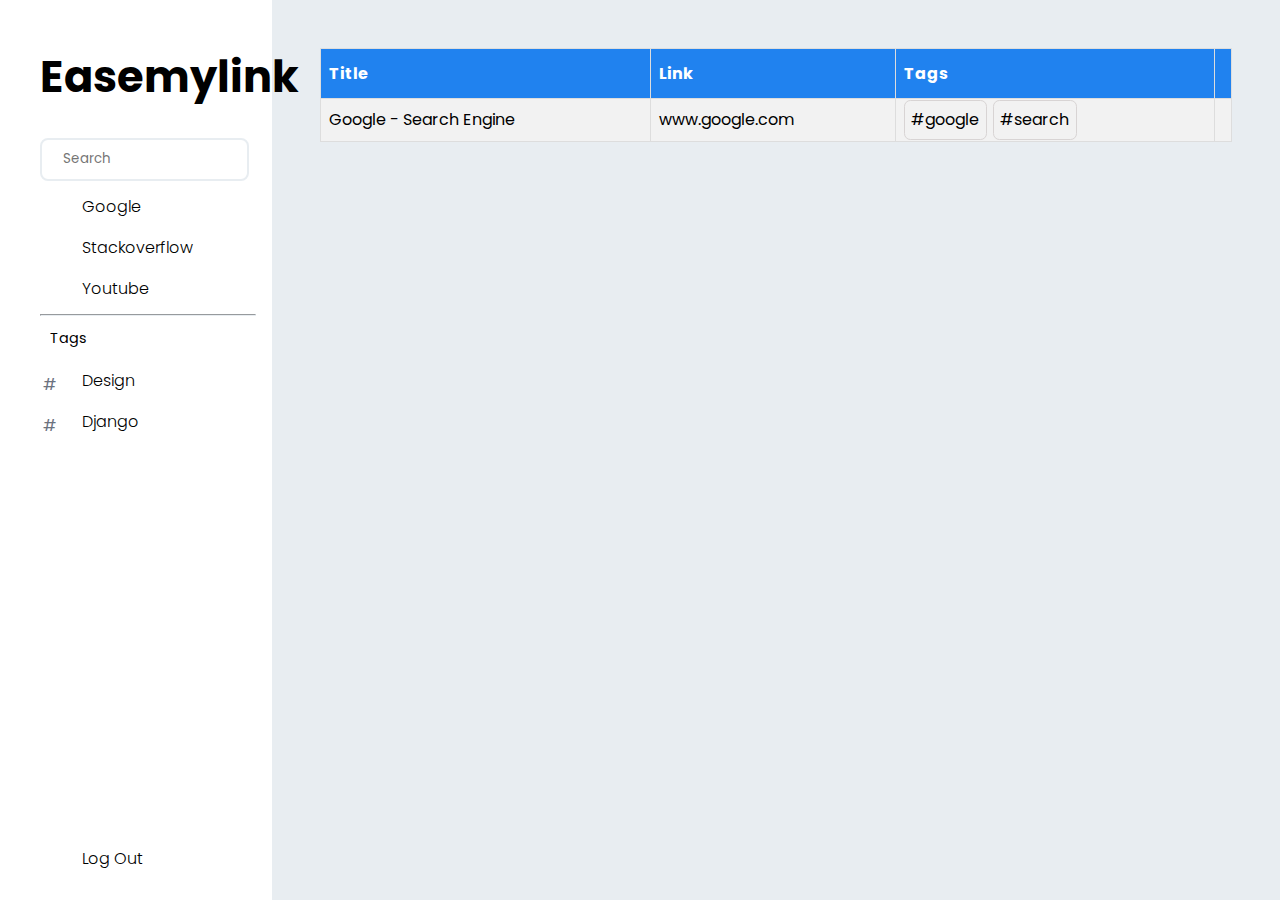
==== index.html @ 98e8a58d "Finalised" ====
<!DOCTYPE html>
<html>
  <head>
    <meta charset="utf-8" />
    <meta name="viewport" content="width=device-width" />
    <title>EaseMyLink</title>
    <link href="style.css" rel="stylesheet" type="text/css" />
    <link
      rel="stylesheet"
      href="https://cdnjs.cloudflare.com/ajax/libs/font-awesome/6.4.0/css/all.min.css"
      integrity="sha512-iecdLmaskl7CVkqkXNQ/ZH/XLlvWZOJyj7Yy7tcenmpD1ypASozpmT/E0iPtmFIB46ZmdtAc9eNBvH0H/ZpiBw=="
      crossorigin="anonymous"
      referrerpolicy="no-referrer"
    />
    <link rel="preconnect" href="https://fonts.googleapis.com" />
    <link rel="preconnect" href="https://fonts.gstatic.com" crossorigin />
    <link
      href="https://fonts.googleapis.com/css2?family=Roboto:wght@400&display=swap"
      rel="stylesheet"
    />
    <link
      href="https://fonts.googleapis.com/css2?family=Poppins:wght@400&display=swap"
      rel="stylesheet"
    />
  </head>

  <body>
    <div class="bodyContainer">
      <aside class="sidebar">
        <nav>
          <ul>
            <li class="link" id="logo">
              <h1>Easemylink</h1>
            </li>
            <li class="link" id="search">
              <div class="row">
                <i
                  class="icon fa-solid fa-magnifying-glass"
                  style="color: #5f5d604d"
                ></i>
                <input type="search" name="search" placeholder="Search" />
              </div>
            </li>
            <li class="link">
              <div class="row">
                <i class="fa-solid fa-bars-progress icon"></i>
                <span class="rowTitle">Google</span>
              </div>
            </li>
            <li class="link">
              <div class="row">
                <i class="fa-solid fa-bell icon"></i>
                <span class="rowTitle">Stackoverflow</span>
              </div>
            </li>
            <li class="link">
              <div class="row">
                <i class="fa-solid fa-book icon"></i>
                <span class="rowTitle">Youtube</span>
              </div>
            </li>
            <hr class="line" />
            <div class="row tagRowHeader">
              <span class="tagRowHeaderTitle">Tags</span>
              <i class="fa-solid fa-plus icon" style="color: #5f5d604d"></i>
            </div>

            <li class="link">
              <div class="row">
                <span class="icon">#</span>
                <!-- <i class="fa-solid fa-tag icon"></i> -->
                <span class="rowTitle">Design</span>
              </div>
            </li>

            <li class="link">
              <div class="row">
                <span class="icon">#</span>
                <!-- <i class="fa-solid fa-tag icon"></i> -->
                <span class="rowTitle">Django</span>
              </div>
            </li>
            <li class="link" id="logOut">
              <div class="row">
                <i class="fa-solid fa-right-from-bracket icon"></i>
                <span class="rowTitle">Log Out</span>
              </div>
            </li>
          </ul>
        </nav>
      </aside>
      <div class="main">
        <div class="mainContainer">
          <table class="tagsTable">
              <tr>
                <th scope="col">Title</th>
                <th scope="col">Link</th>
                <th scope="col">Tags</th>
                <th></th>
              </tr>
              <tr>
                <td>Google - Search Engine</td>
                <td>www.google.com</td>
                <td>
                  <ul class="tableTags">
                  <li class="tableTag">#google</li>
                  <li class="tableTag">#search</li>
                </ul>
                </td>
                <td>
                  <i class="fas fa-edit"></i>
                  <i class="fa-solid fa-trash trashIcon"></i>
                </td>
              </tr>
          </table>
        </div>
      </div>
    </div>
  </body>
</html>
---- style.css ----
* {
    box-sizing: border-box;
    font-family: 'Poppins', sans-serif;
}

body {
    width: 100%;
    height: 100%;
    margin: 0px;
    padding: 0px;
    font-family: 'Roboto', sans-serif;
}

:root {
    --secondary-color: #E8EDF1;
    /* E8EDF1 */
    --mainCol: #2082EF;
}

.bodyContainer {
    margin: 0px;
    background: var(--secondary-color);
    height: 100vh;
    width: 100%;
    display: flex;
}

.sidebar {
    position: relative;
    background: #fff;
    height: 100%;
    width: 17rem;
    font-size: large;
}

.link {
    list-style: none;
    margin-bottom: 0.6rem;
}

.tagRowHeader {
    justify-content: space-between;
    margin-left: 0.4rem;
    margin-right: .9rem;
    margin-bottom: 0.8rem;
}

.tagRowHeaderTitle {
    margin: 0;
    font-size: .9rem;
}

#search {
    border: 2px solid var(--secondary-color);
    width: 90%;
    border-radius: 0.5rem;
}

#search input {
    padding-top: 0.4rem;
    padding-bottom: 0.4rem;
    border-radius: 0.5rem;
    border: none;
    width: 100%;
    font-family: 'Poppins', sans-serif;
}

#search .icon {
    padding-right: 1rem;
}

#search input:focus-visible {
    outline: none;
}

.line {
    border-color: var(--secondary-color);
    margin-right: 1rem;
}

.sidebar ul {
    margin: 0px;
}

#logo {
    padding-top: 1rem;
    margin: 0px;
    color: black;
    font-weight: 700;
    font-size: larger;

}

#logOut {
    position: absolute;
    bottom: 1rem;
    width: 70%;
}

.link:hover {
    /* border-left: 5px solid #828282 ; */
    border-right: 2px solid var(--mainCol);
    /* background-color: #d8d4d4; */
    cursor: pointer;
}

#logOut,
#logo:hover {
    border: none;
    padding-left: 0rem;
    background-color: white;
}

.row {
    display: flex;
    /* justify-content: space-evenly; */
    padding: 0.2rem;
    align-items: center;
}

.icon {
    cursor: pointer;
    font-size: 1rem;
    width: 1rem;
    height: 1rem;
    color: #6c737f;
}

.rowTitle {
    margin-left: 1.4rem;
    font-weight: 300;
    font-size: 1rem;
}

.main {
    /* display: flex; */
    width: 100%;
    /* flex-direction: column; */
    /* align-items: center; */
}

.mainContainer {
    display: flex;
    flex-direction: column;
    align-items: center;
    margin: 3rem;
}

/* Table CSS Starts  */
.tagsTable {
    width: 100%;
    border-collapse: collapse;
}

.tagsTable td,
.tagsTable th {
    border: 1px solid #ddd;
    padding-left: 8px;
}

.tagsTable tr:nth-child(even) {
    background-color: #f2f2f2;
}

.tagsTable tr:hover {
    background-color: #ddd;
}

.tagsTable th {
    padding-top: 12px;
    padding-bottom: 12px;
    text-align: left;
    background-color: var(--mainCol);
    color: white;
}

.tableTags {
    display: flex;
    padding: 0;
    margin: 0;
}

.tableTag {
    list-style: none;
    border: 1px solid #d8d4d4;
    padding: .4rem;
    border-radius: .4rem;
    margin-right: .4rem;
    /* outline: none; */
    /* font-weight:bold; */
}

.tableTag a {
    text-decoration: none;
    color: black;
    font-family: 'Poppins', sans-serif;
}

/* Table CSS Ends */
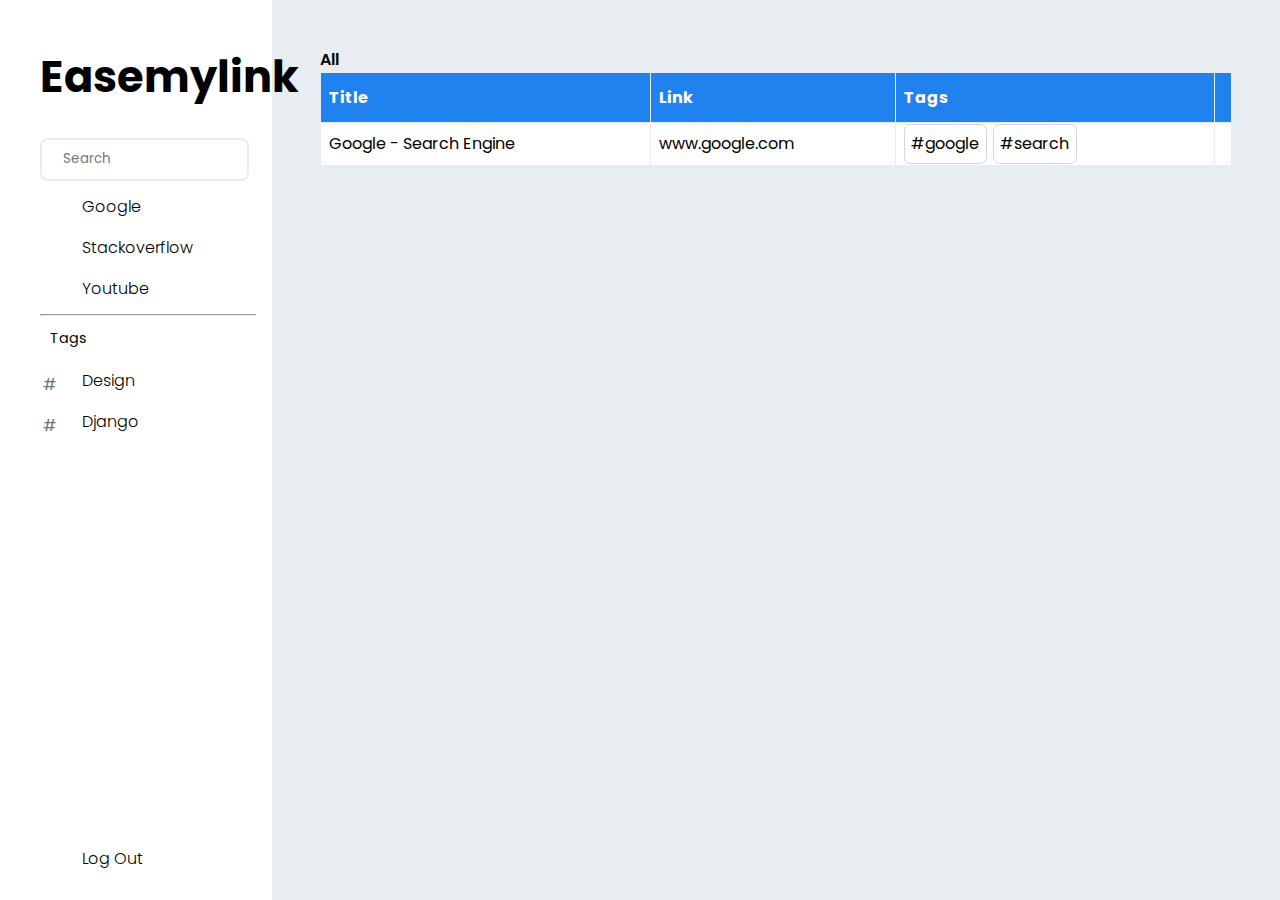
==== commit 8de939a3: "Breadcrumb added" ====
--- a/index.html
+++ b/index.html
@@ -91,6 +91,9 @@
       </aside>
       <div class="main">
         <div class="mainContainer">
+          <ul class="breadcrumb">
+            <li class="breadcrumbItem">All</li>
+          </ul>
           <table class="tagsTable">
               <tr>
                 <th scope="col">Title</th>
--- a/style.css
+++ b/style.css
@@ -140,11 +140,52 @@
 }
 
 .mainContainer {
-    display: flex;
+    /* display: flex;
     flex-direction: column;
+    align-items: center; */
+    margin: 3rem;
+}
+/* Breadcrum CSS Starts */
+.breadcrumb {
+    display: flex;
+    flex-wrap: wrap;
+    padding: 0;
+    margin: 0;
+    list-style: none;
+    border-radius: .4rem;
+}
+
+.breadcrumbItem{
+    display: flex;
     align-items: center;
-    margin: 3rem;
-}
+    /* padding: .5rem .75rem; */
+    text-decoration: none;
+    font-size: 1rem;
+    font-weight: 600;
+    line-height: 1.5;
+    white-space: nowrap;
+    border-radius: .4rem;
+}
+
+.breadcrumbItem:hover{
+    background-color: #f6f8fa;
+}
+
+.breadcrumbItem::before{
+    display: inline-block;
+    margin-right: .5rem;
+    content: '/';
+}
+
+.breadcrumbItem:first-child::before{
+    display: none;
+}
+
+.breadcrumbItem.active{
+    cursor: default;
+    background-color: #eff3f6;
+}
+/* Breadcrumb CSS Ends */
 
 /* Table CSS Starts  */
 .tagsTable {
@@ -154,16 +195,16 @@
 
 .tagsTable td,
 .tagsTable th {
-    border: 1px solid #ddd;
+    border: 1px solid var(--secondary-color);
     padding-left: 8px;
 }
 
 .tagsTable tr:nth-child(even) {
-    background-color: #f2f2f2;
+    background-color: #fff;
 }
 
 .tagsTable tr:hover {
-    background-color: #ddd;
+    background-color: var(--secondary-color);
 }
 
 .tagsTable th {
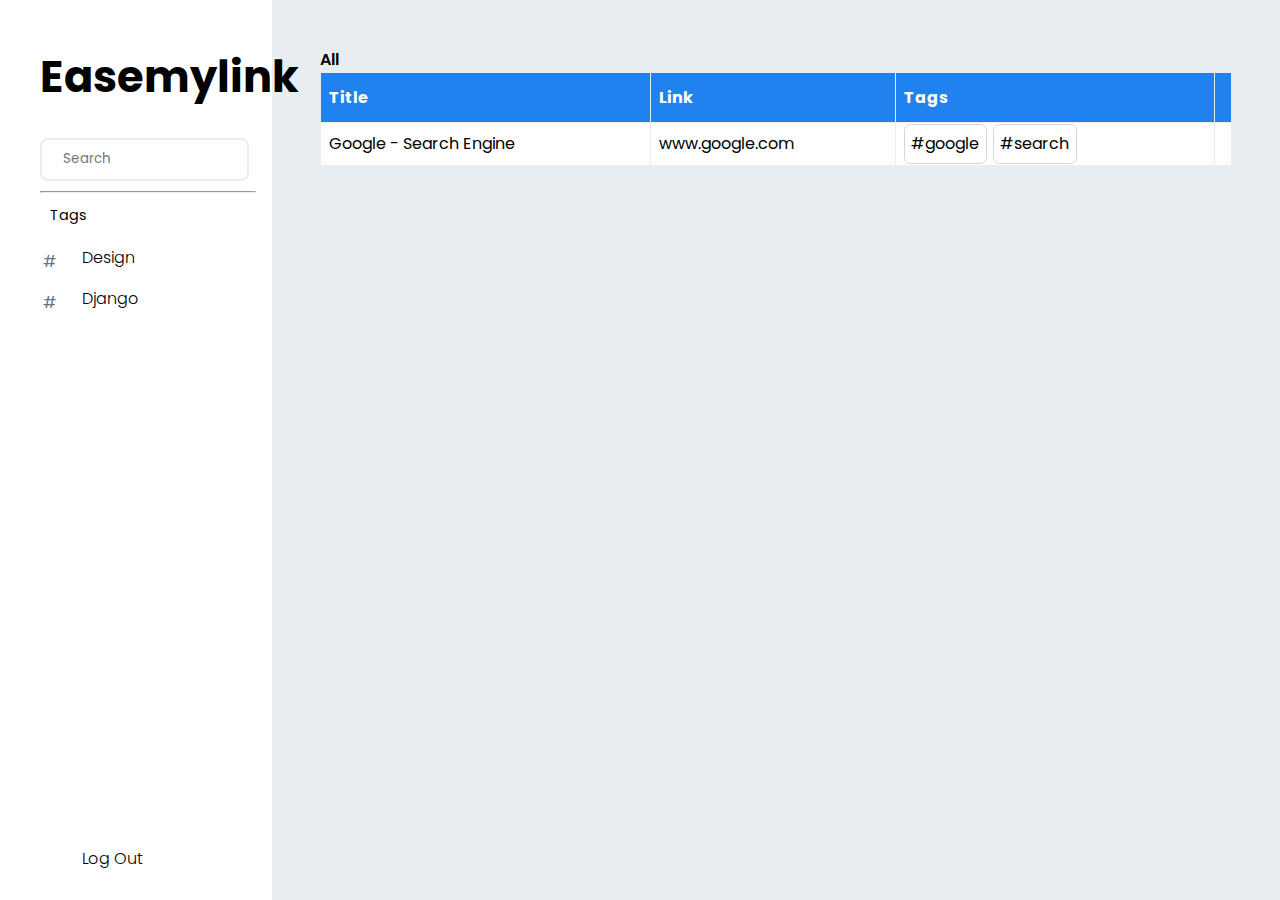
==== commit 23d0213b: "sidebar site added" ====
--- a/index.html
+++ b/index.html
@@ -41,24 +41,8 @@
                 <input type="search" name="search" placeholder="Search" />
               </div>
             </li>
-            <li class="link">
-              <div class="row">
-                <i class="fa-solid fa-bars-progress icon"></i>
-                <span class="rowTitle">Google</span>
-              </div>
-            </li>
-            <li class="link">
-              <div class="row">
-                <i class="fa-solid fa-bell icon"></i>
-                <span class="rowTitle">Stackoverflow</span>
-              </div>
-            </li>
-            <li class="link">
-              <div class="row">
-                <i class="fa-solid fa-book icon"></i>
-                <span class="rowTitle">Youtube</span>
-              </div>
-            </li>
+            <div id="siteLinkSidebar">
+            </div>
             <hr class="line" />
             <div class="row tagRowHeader">
               <span class="tagRowHeaderTitle">Tags</span>
@@ -119,5 +103,6 @@
         </div>
       </div>
     </div>
+    <script src="js/index.js"></script>
   </body>
 </html>
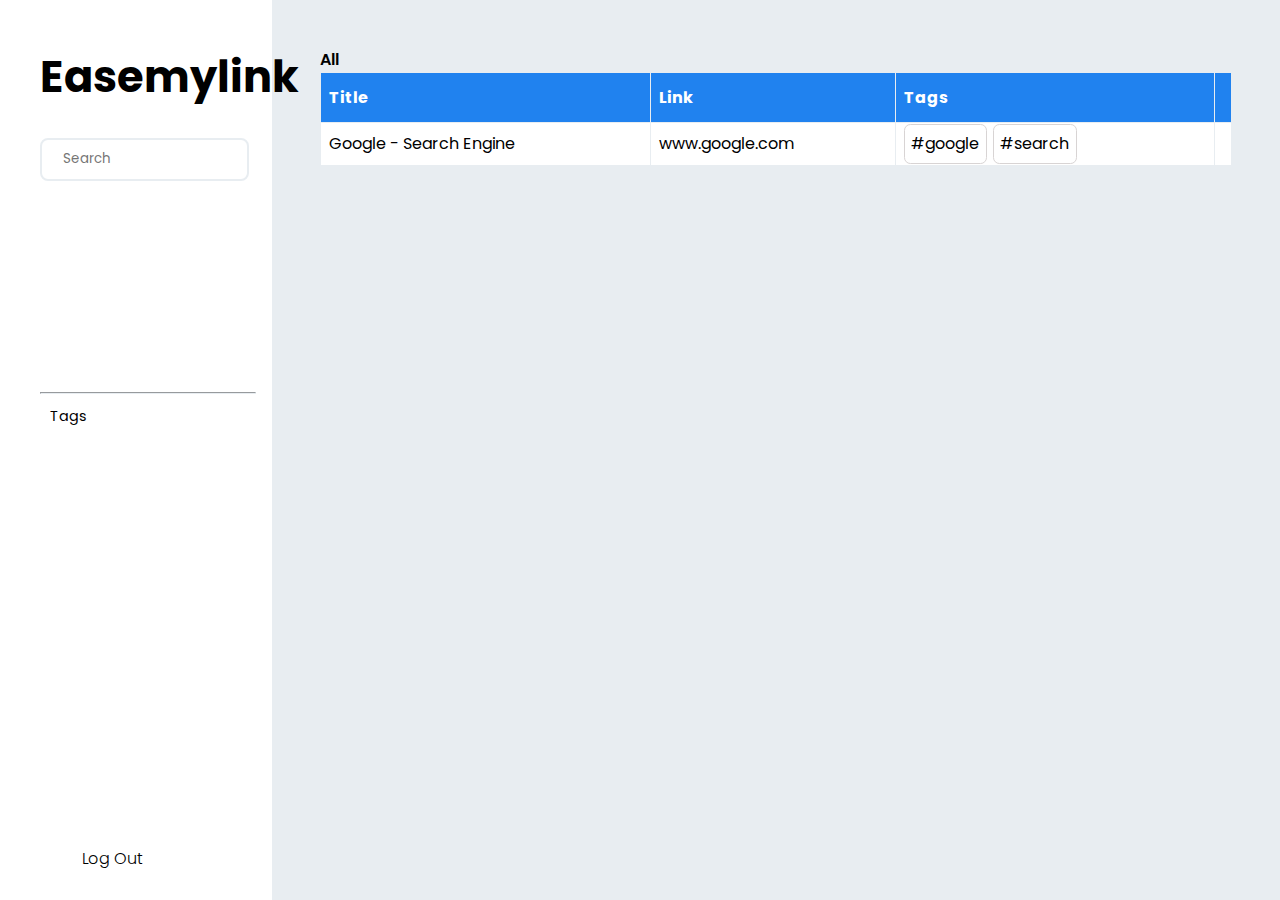
==== commit b9f268e3: "tag sidebar added" ====
--- a/index.html
+++ b/index.html
@@ -41,29 +41,20 @@
                 <input type="search" name="search" placeholder="Search" />
               </div>
             </li>
-            <div id="siteLinkSidebar">
-            </div>
+            <!-- SITE START -->
+            <div id="siteLinkSidebar"></div>
+            <!-- SITE END -->
+
             <hr class="line" />
             <div class="row tagRowHeader">
               <span class="tagRowHeaderTitle">Tags</span>
               <i class="fa-solid fa-plus icon" style="color: #5f5d604d"></i>
             </div>
 
-            <li class="link">
-              <div class="row">
-                <span class="icon">#</span>
-                <!-- <i class="fa-solid fa-tag icon"></i> -->
-                <span class="rowTitle">Design</span>
-              </div>
-            </li>
+            <!-- TAG START -->
+            <div id="tagLinkSidebar"></div>
+            <!-- TAG END -->
 
-            <li class="link">
-              <div class="row">
-                <span class="icon">#</span>
-                <!-- <i class="fa-solid fa-tag icon"></i> -->
-                <span class="rowTitle">Django</span>
-              </div>
-            </li>
             <li class="link" id="logOut">
               <div class="row">
                 <i class="fa-solid fa-right-from-bracket icon"></i>
--- a/style.css
+++ b/style.css
@@ -144,6 +144,16 @@
     flex-direction: column;
     align-items: center; */
     margin: 3rem;
+}
+
+#siteLinkSidebar{
+    height: 12rem;
+    overflow-y: scroll;
+}
+
+#tagLinkSidebar{
+    height: 12rem;
+    overflow-y: scroll;
 }
 /* Breadcrum CSS Starts */
 .breadcrumb {
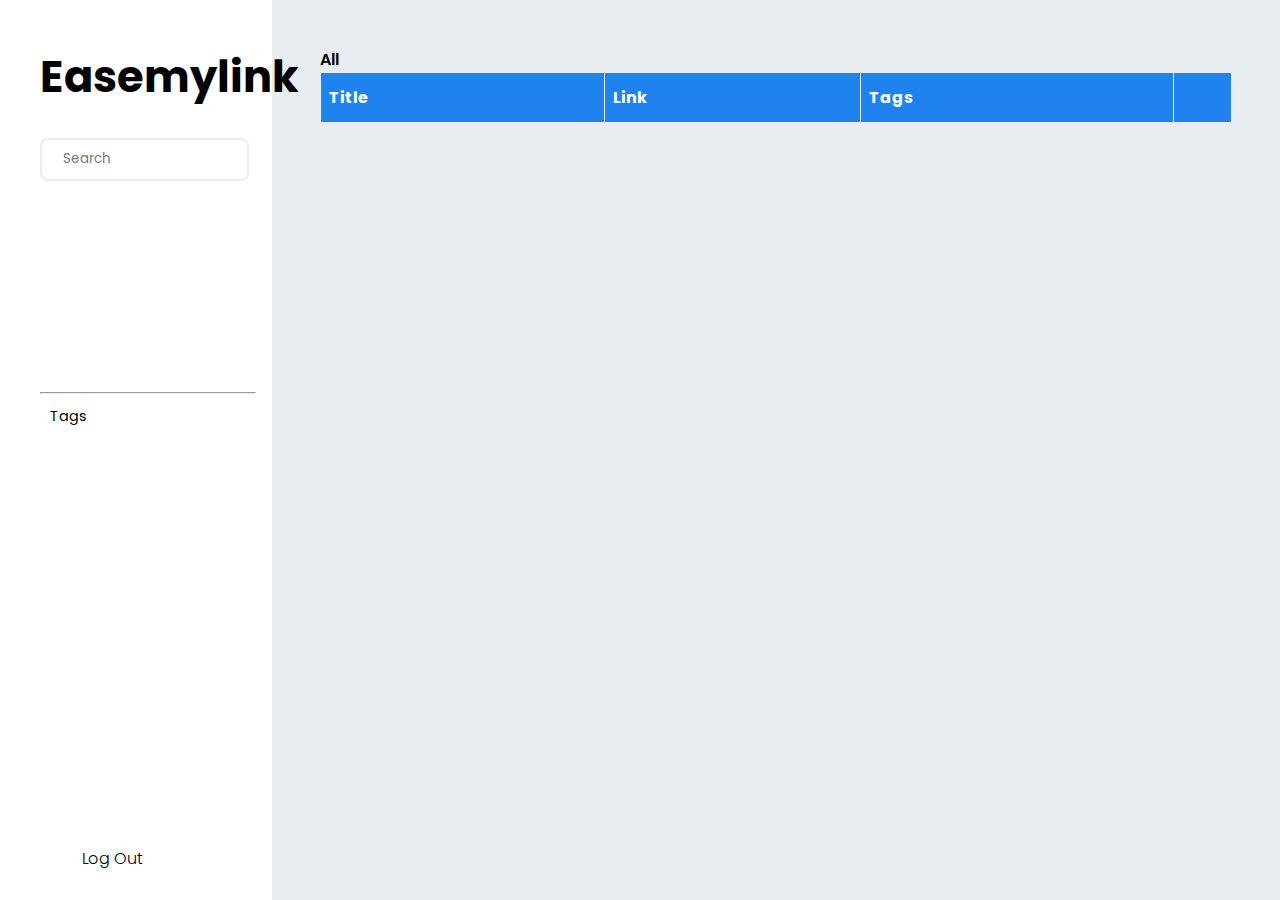
==== commit 3355163a: "Bookmark CRUD integrated" ====
--- a/index.html
+++ b/index.html
@@ -69,27 +69,16 @@
           <ul class="breadcrumb">
             <li class="breadcrumbItem">All</li>
           </ul>
-          <table class="tagsTable">
+          <table class="bookmarkTable">
+            <thead>
               <tr>
                 <th scope="col">Title</th>
                 <th scope="col">Link</th>
                 <th scope="col">Tags</th>
                 <th></th>
               </tr>
-              <tr>
-                <td>Google - Search Engine</td>
-                <td>www.google.com</td>
-                <td>
-                  <ul class="tableTags">
-                  <li class="tableTag">#google</li>
-                  <li class="tableTag">#search</li>
-                </ul>
-                </td>
-                <td>
-                  <i class="fas fa-edit"></i>
-                  <i class="fa-solid fa-trash trashIcon"></i>
-                </td>
-              </tr>
+            </thead>
+            <tbody id="bookmarkTbody"></tbody>
           </table>
         </div>
       </div>
--- a/style.css
+++ b/style.css
@@ -198,26 +198,26 @@
 /* Breadcrumb CSS Ends */
 
 /* Table CSS Starts  */
-.tagsTable {
+.bookmarkTable {
     width: 100%;
     border-collapse: collapse;
 }
 
-.tagsTable td,
-.tagsTable th {
+.bookmarkTable tbody td,
+.bookmarkTable thead th {
     border: 1px solid var(--secondary-color);
     padding-left: 8px;
 }
 
-.tagsTable tr:nth-child(even) {
+.bookmarkTable tbody tr{
     background-color: #fff;
 }
 
-.tagsTable tr:hover {
+.bookmarkTable tbody tr:hover {
     background-color: var(--secondary-color);
 }
 
-.tagsTable th {
+.bookmarkTable th {
     padding-top: 12px;
     padding-bottom: 12px;
     text-align: left;
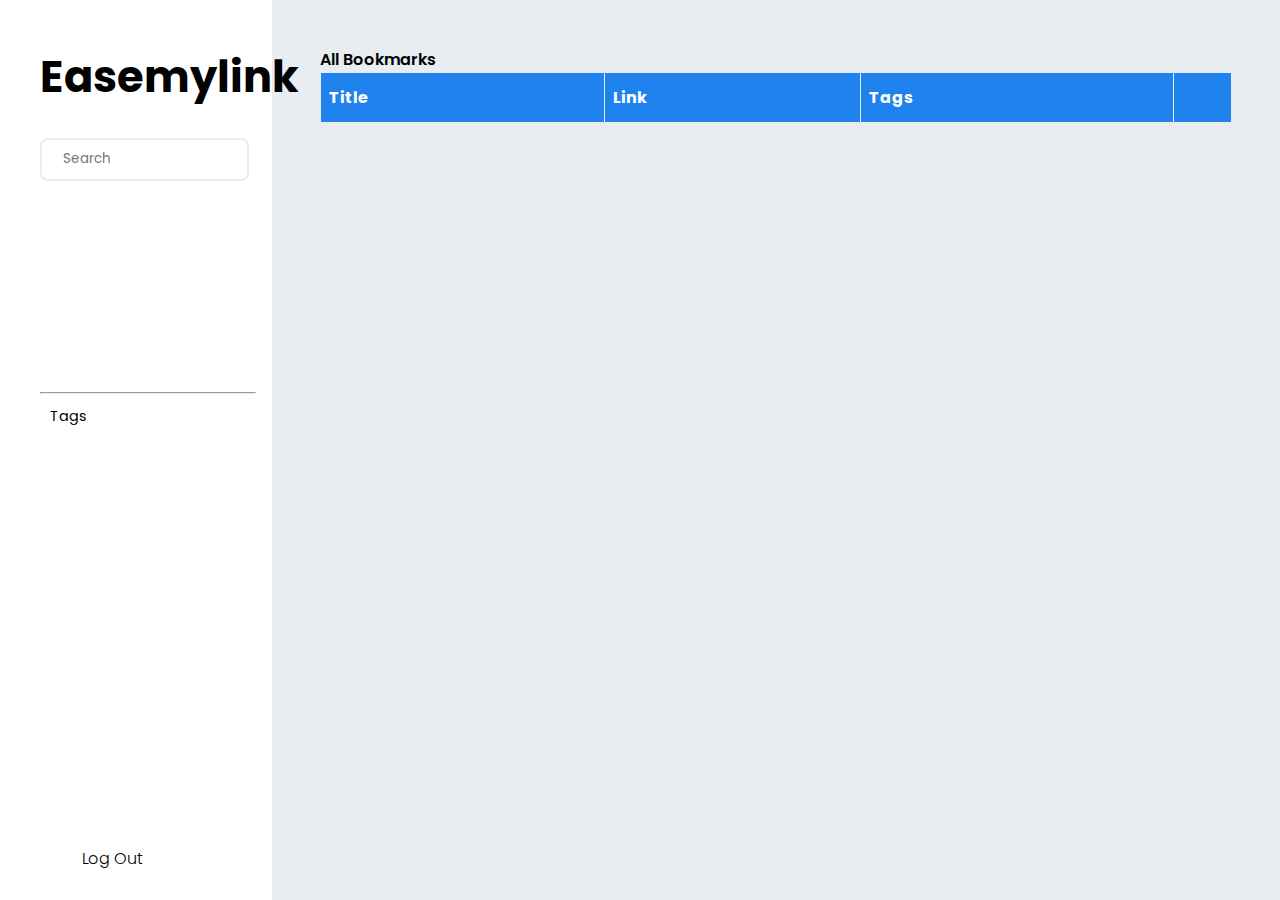
==== commit d8d23f78: "resetbreadcrumb option added" ====
--- a/index.html
+++ b/index.html
@@ -66,8 +66,8 @@
       </aside>
       <div class="main">
         <div class="mainContainer">
-          <ul class="breadcrumb">
-            <li class="breadcrumbItem">All</li>
+          <ul id="breadcrumbList" class="breadcrumb">
+            <li class="breadcrumbItem" id="breadcrumbShowAllBookmark">All Bookmarks</li>
           </ul>
           <table class="bookmarkTable">
             <thead>
--- a/style.css
+++ b/style.css
@@ -195,6 +195,10 @@
     cursor: default;
     background-color: #eff3f6;
 }
+
+.breadcrumbItem:hover{
+    cursor: pointer;
+}
 /* Breadcrumb CSS Ends */
 
 /* Table CSS Starts  */
@@ -247,4 +251,7 @@
     font-family: 'Poppins', sans-serif;
 }
 
+.trashIcon:hover{
+    color: #c70000;
+}
 /* Table CSS Ends */